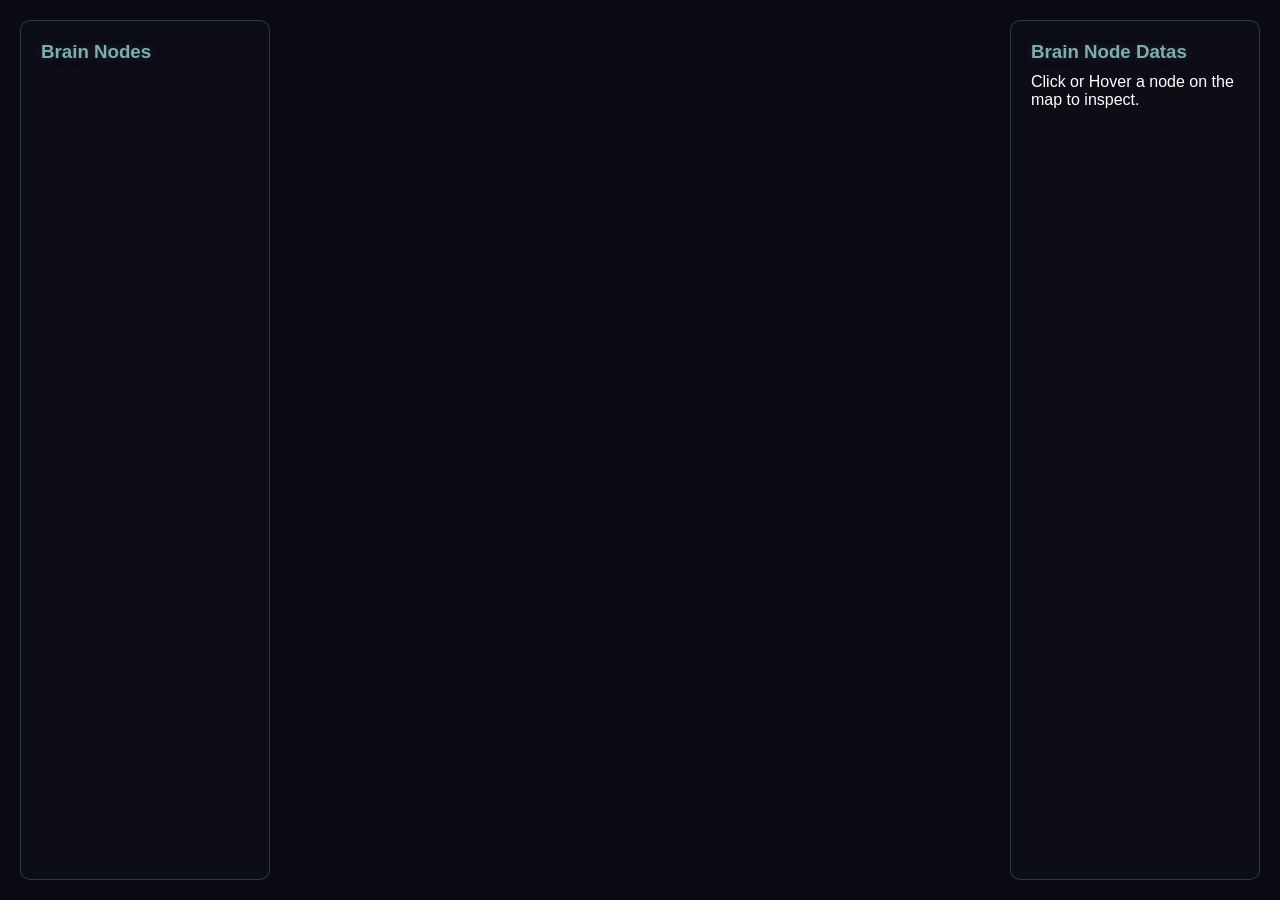
==== index.html @ 46ca7219 "Desing Done" ====
<!DOCTYPE html>
<html lang="en">
<head>
  <meta charset="UTF-8">
  <meta name="viewport" content="width=device-width, initial-scale=1.0">
  <link rel="stylesheet" href="style.css">
  <title>Nueral Brain Visualizer</title>
</head>
<body>
  <!-- Background / Mid - Brain Node Visualizer -->
  <canvas id="neural-visual"></canvas>

  <div id="ui-container">
    <!-- Drag & Drop Data Screen -->
    <div id="initializer-group" hidden>
      <h2>Initialize Neural Map</h2>
      <p>Drag and drop your data file here.</p>
      <input type="file" id="data-input" accept=".json">
    </div>

    <!--
      After inizializing screen
      Dashboard screen of the canvas and nodes informatin
    -->
    <div id="dashboard-screen" >

      <!-- Left Sidebar - Brain Nodes -->
      <div id="brain-nodes">
          <h3>Brain Nodes</h3>
          <ul id="node-list"></ul>
      </div>

      <!-- Right Sidebar - Brain Node Data -->
      <div id="brain-node-data">
        <h3>Brain Node Datas</h3>
          <div id="node-details">
            <p>Click or Hover a node on the map to inspect.</p>
          </div>
      </div>

    </div>
    </div>
  </div>
  <script src="script.js"></script>
</body>
</html>
---- style.css ----
* {
    box-sizing: border-box;
    margin: 0;
    padding: 0;
    font-family: 'Helvetica', Courier, monospace;
}

body {
    background-color: #0a0a12;
    overflow: hidden;
    color: white;
}

h2, h3 {
    color: #81adb0;
    text-shadow: 0 0 10px rgba(63, 82, 84, 0.5);
    margin-bottom: 10px;
}

ul {
    list-style: none;
    margin-top: 15px;
}

li {
    padding: 8px;
    border-bottom: 1px solid #333;
    cursor: pointer;
    font-size: 14px;
}

li:hover {
    color: #6f8789;
}

#nueral-visual {
  position: absolute;
  top: 0;
  left: 0;
  width: 100vw;
  height: 100vh;
  z-index: 1;
}

#ui-container {
  position: absolute;
  top: 0;
  left: 0;
  width: 100%;
  height: 100%;
  z-index: 10;
  pointer-events: none;
}

#initializer-group, #brain-nodes, #brain-node-data {
  pointer-events: auto;
}

#initializer-group {
  position: absolute;
  top: 50%;
  left: 50%;
  transform: translate(-50%, -50%);
  background: rgba(10, 10, 20, 0.8);
  border: 5px dashed #6f8789;
  padding: 50px;
  text-align: center;
  border-radius: 15px;
  backdrop-filter: blur(10px);
  transition: 0.3s;
}

#drop-screen.dragover {
    background: rgba(187, 225, 227, 0.2);
    transform: translate(-50%, -50%) scale(1.05);
}

#data-input {
  display: none;
}

#brain-nodes, #brain-node-data {
    position: absolute;
    top: 20px;
    width: 250px;
    height: calc(100vh - 40px);
    background: rgba(15, 15, 25, 0.7);
    backdrop-filter: blur(8px);
    border: 1px solid rgba(131, 160, 161, 0.3);
    padding: 20px;
    border-radius: 10px;
}

#brain-nodes {
  left: 20px;
}

#brain-node-data {
  right: 20px;
}

.hidden {
  display: none !important;
}
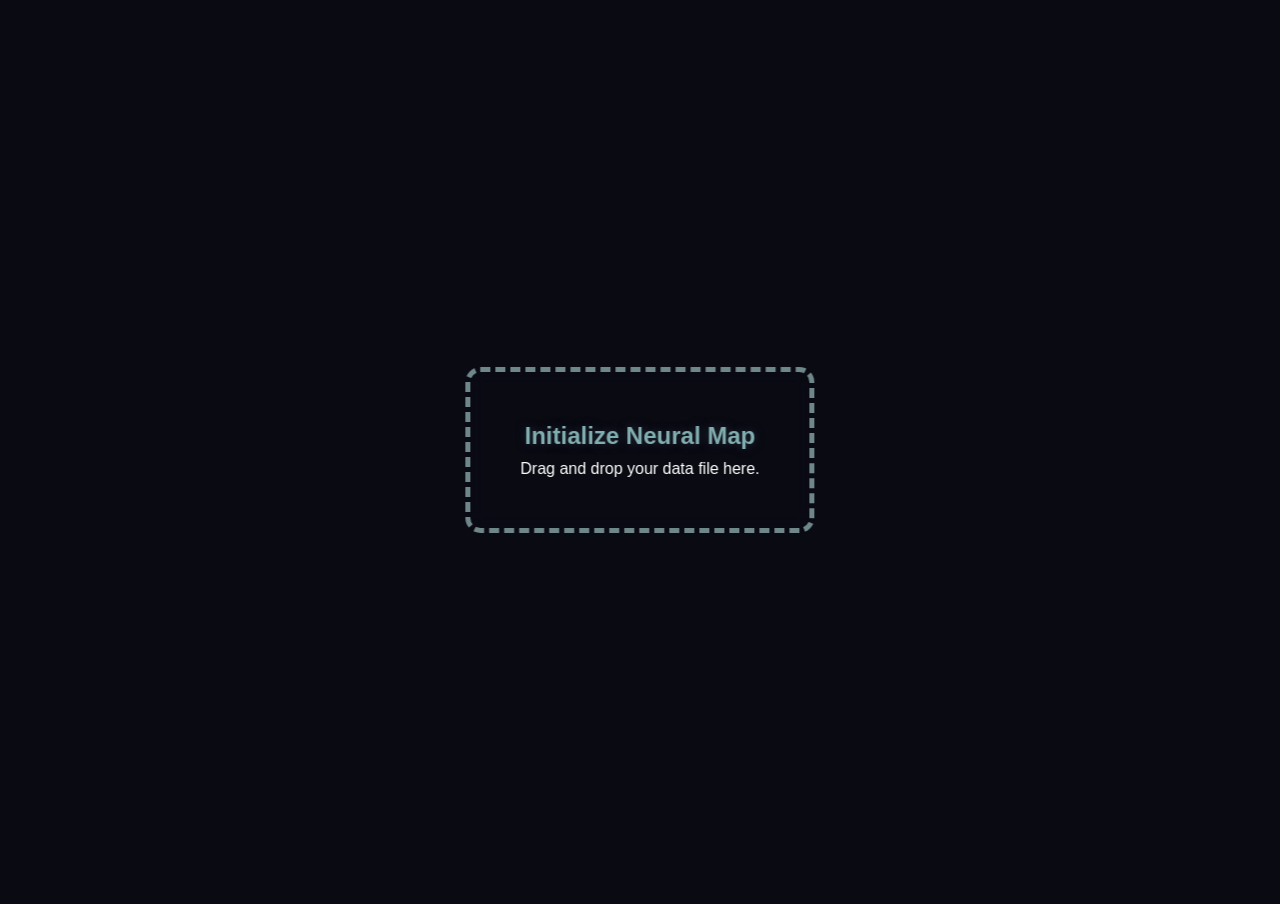
==== commit 22158142: "Nearly Done" ====
--- a/index.html
+++ b/index.html
@@ -12,7 +12,7 @@
 
   <div id="ui-container">
     <!-- Drag & Drop Data Screen -->
-    <div id="initializer-group" hidden>
+    <div id="initializer-group">
       <h2>Initialize Neural Map</h2>
       <p>Drag and drop your data file here.</p>
       <input type="file" id="data-input" accept=".json">
@@ -22,7 +22,7 @@
       After inizializing screen
       Dashboard screen of the canvas and nodes informatin
     -->
-    <div id="dashboard-screen" >
+    <div id="dashboard-screen" class="hidden">
 
       <!-- Left Sidebar - Brain Nodes -->
       <div id="brain-nodes">
--- a/style.css
+++ b/style.css
@@ -27,6 +27,7 @@
     border-bottom: 1px solid #333;
     cursor: pointer;
     font-size: 14px;
+    list-style: none;
 }
 
 li:hover {
@@ -70,7 +71,7 @@
   transition: 0.3s;
 }
 
-#drop-screen.dragover {
+#initializer-group.dragover {
     background: rgba(187, 225, 227, 0.2);
     transform: translate(-50%, -50%) scale(1.05);
 }
